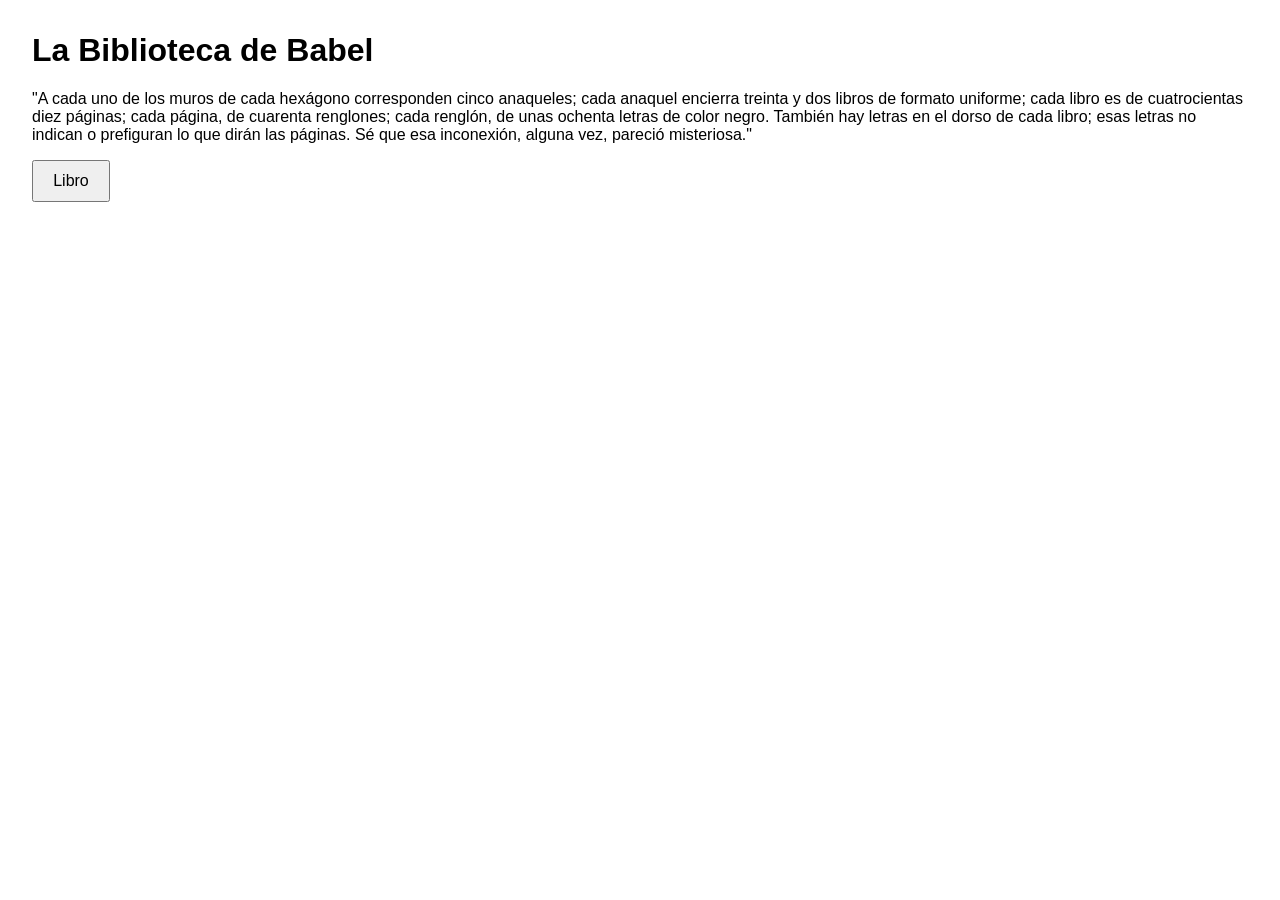
==== index.html @ 4a25e511 "mult correct BUCKET_NAME in main and move html+css out of static folder to render page" ====
<!DOCTYPE html>
<html lang="en">
<head>
  <meta charset="UTF-8">
  <title>La Biblioteca de Babel</title>
  <style>
    body {font-family: Arial, sans-serif; margin: 2rem;}
    button {padding:.6rem 1.2rem; font-size:1rem;}
    #link {margin-top:1rem;}
  </style>
</head>
<body>
  <h1>La Biblioteca de Babel</h1>
  <p>"A cada uno de los muros de cada hexágono corresponden cinco anaqueles; cada anaquel encierra treinta y dos libros de formato uniforme; cada libro es de cuatrocientas diez páginas; cada página, de cuarenta renglones; cada renglón, de unas ochenta letras de color negro. También hay letras en el dorso de cada libro; esas letras no indican o prefiguran lo que dirán las páginas. Sé que esa inconexión, alguna vez, pareció misteriosa."</p>

  <button id="genBtn">Libro</button>
  <div id="link"></div>

  <script src="script.js"></script>
</body>
</html>
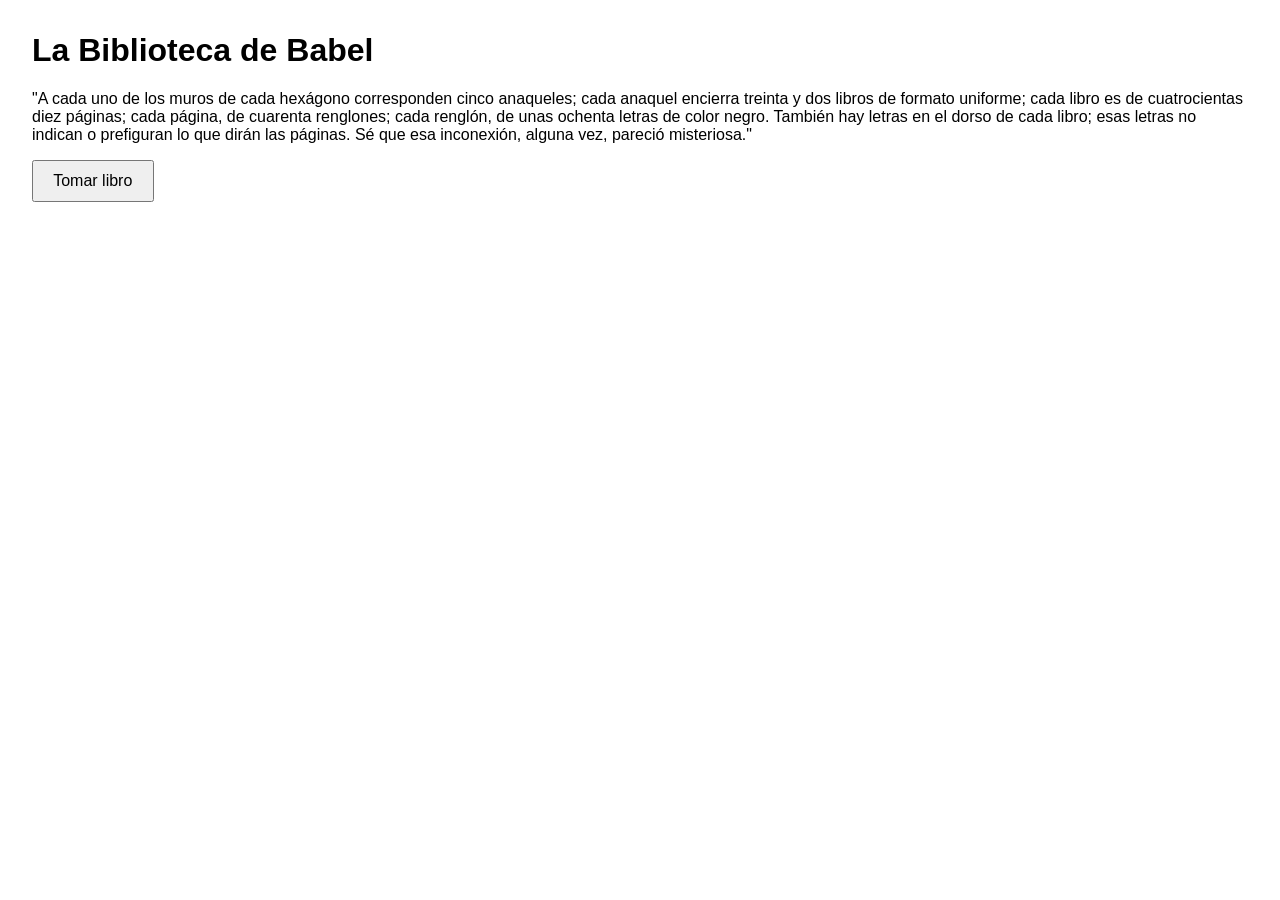
==== commit 36d1da4e: "mod buttons msgs" ====
--- a/index.html
+++ b/index.html
@@ -13,7 +13,7 @@
   <h1>La Biblioteca de Babel</h1>
   <p>"A cada uno de los muros de cada hexágono corresponden cinco anaqueles; cada anaquel encierra treinta y dos libros de formato uniforme; cada libro es de cuatrocientas diez páginas; cada página, de cuarenta renglones; cada renglón, de unas ochenta letras de color negro. También hay letras en el dorso de cada libro; esas letras no indican o prefiguran lo que dirán las páginas. Sé que esa inconexión, alguna vez, pareció misteriosa."</p>
 
-  <button id="genBtn">Libro</button>
+  <button id="genBtn">Tomar libro</button>
   <div id="link"></div>
 
   <script src="script.js"></script>
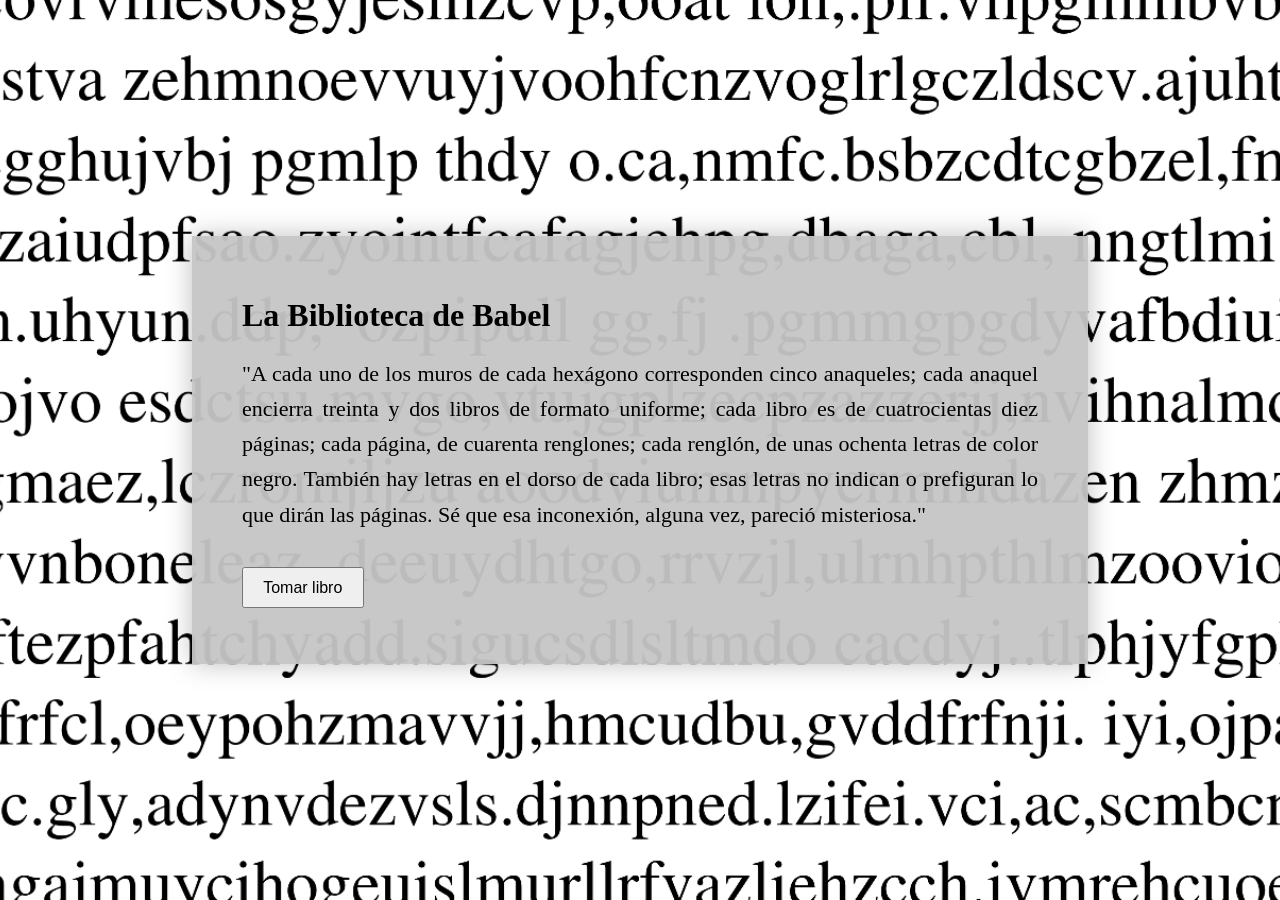
==== commit 78656c38: "give style to the page" ====
--- a/index.html
+++ b/index.html
@@ -1,21 +1,50 @@
 <!DOCTYPE html>
-<html lang="en">
+<html lang="es">
 <head>
   <meta charset="UTF-8">
+  <meta name="viewport" content="width=device-width, initial-scale=1.0">
   <title>La Biblioteca de Babel</title>
+
+  <!-- External styles -->
+  <link rel="stylesheet" href="styles.css">
+
+  <!-- Minimal fallback styles (optional) -->
   <style>
-    body {font-family: Arial, sans-serif; margin: 2rem;}
-    button {padding:.6rem 1.2rem; font-size:1rem;}
-    #link {margin-top:1rem;}
+    button { padding: .6rem 1.2rem; font-size: 1rem; }
+    #link { margin-top: 1rem; }
   </style>
 </head>
 <body>
-  <h1>La Biblioteca de Babel</h1>
-  <p>"A cada uno de los muros de cada hexágono corresponden cinco anaqueles; cada anaquel encierra treinta y dos libros de formato uniforme; cada libro es de cuatrocientas diez páginas; cada página, de cuarenta renglones; cada renglón, de unas ochenta letras de color negro. También hay letras en el dorso de cada libro; esas letras no indican o prefiguran lo que dirán las páginas. Sé que esa inconexión, alguna vez, pareció misteriosa."</p>
 
-  <button id="genBtn">Tomar libro</button>
-  <div id="link"></div>
+  <!-- Page wrapper (centers content over background) -->
+  <div class="page">
+
+    <!-- Paper-like content area -->
+    <div class="paper">
+
+      <h1>La Biblioteca de Babel</h1>
+
+      <div class="content">
+        <p>
+          "A cada uno de los muros de cada hexágono corresponden cinco anaqueles;
+          cada anaquel encierra treinta y dos libros de formato uniforme; cada
+          libro es de cuatrocientas diez páginas; cada página, de cuarenta
+          renglones; cada renglón, de unas ochenta letras de color negro.
+          También hay letras en el dorso de cada libro; esas letras no indican
+          o prefiguran lo que dirán las páginas. Sé que esa inconexión, alguna
+          vez, pareció misteriosa."
+          <br>
+          <br>
+      </div>
+
+      <div class="actions">
+        <button id="genBtn">Tomar libro</button>
+        <div id="link"></div>
+      </div>
+
+    </div>
+  </div>
 
   <script src="script.js"></script>
 </body>
-</html>+</html>
--- a/styles.css
+++ b/styles.css
@@ -0,0 +1,51 @@
+/* Reset / base */
+* {
+    box-sizing: border-box;
+}
+
+body {
+    margin: 0;
+    min-height: 100vh;
+
+    /* Your background image */
+    background-image: url("background.png"); /* change filename if needed */
+    background-size: cover;
+    background-position: center;
+    background-repeat: no-repeat;
+
+    display: flex;
+    justify-content: center;
+    align-items: center;
+
+    font-family: 'Times New Roman', Times, serif;
+}
+
+/* Main page container */
+.page {
+    width: 70%;
+    max-width: 900px;
+    min-width: 320px;
+
+/*    background-color: rgba(196, 164, 102, 0.95);*/
+    background-color: rgba(198, 198, 198, 0.95);
+    padding: 40px 50px;
+
+    box-shadow: 0 0 25px rgba(0, 0, 0, 0.25);
+}
+
+/* Title */
+title {
+    text-align: center;
+    margin-top: 0;
+    margin-bottom: 30px;
+    font-size: 50px;
+    font-weight: bold;
+}
+
+/* Text content */
+.content p {
+    margin: 0;
+    text-align: justify;
+    line-height: 1.6;
+    font-size: 22px;
+}
